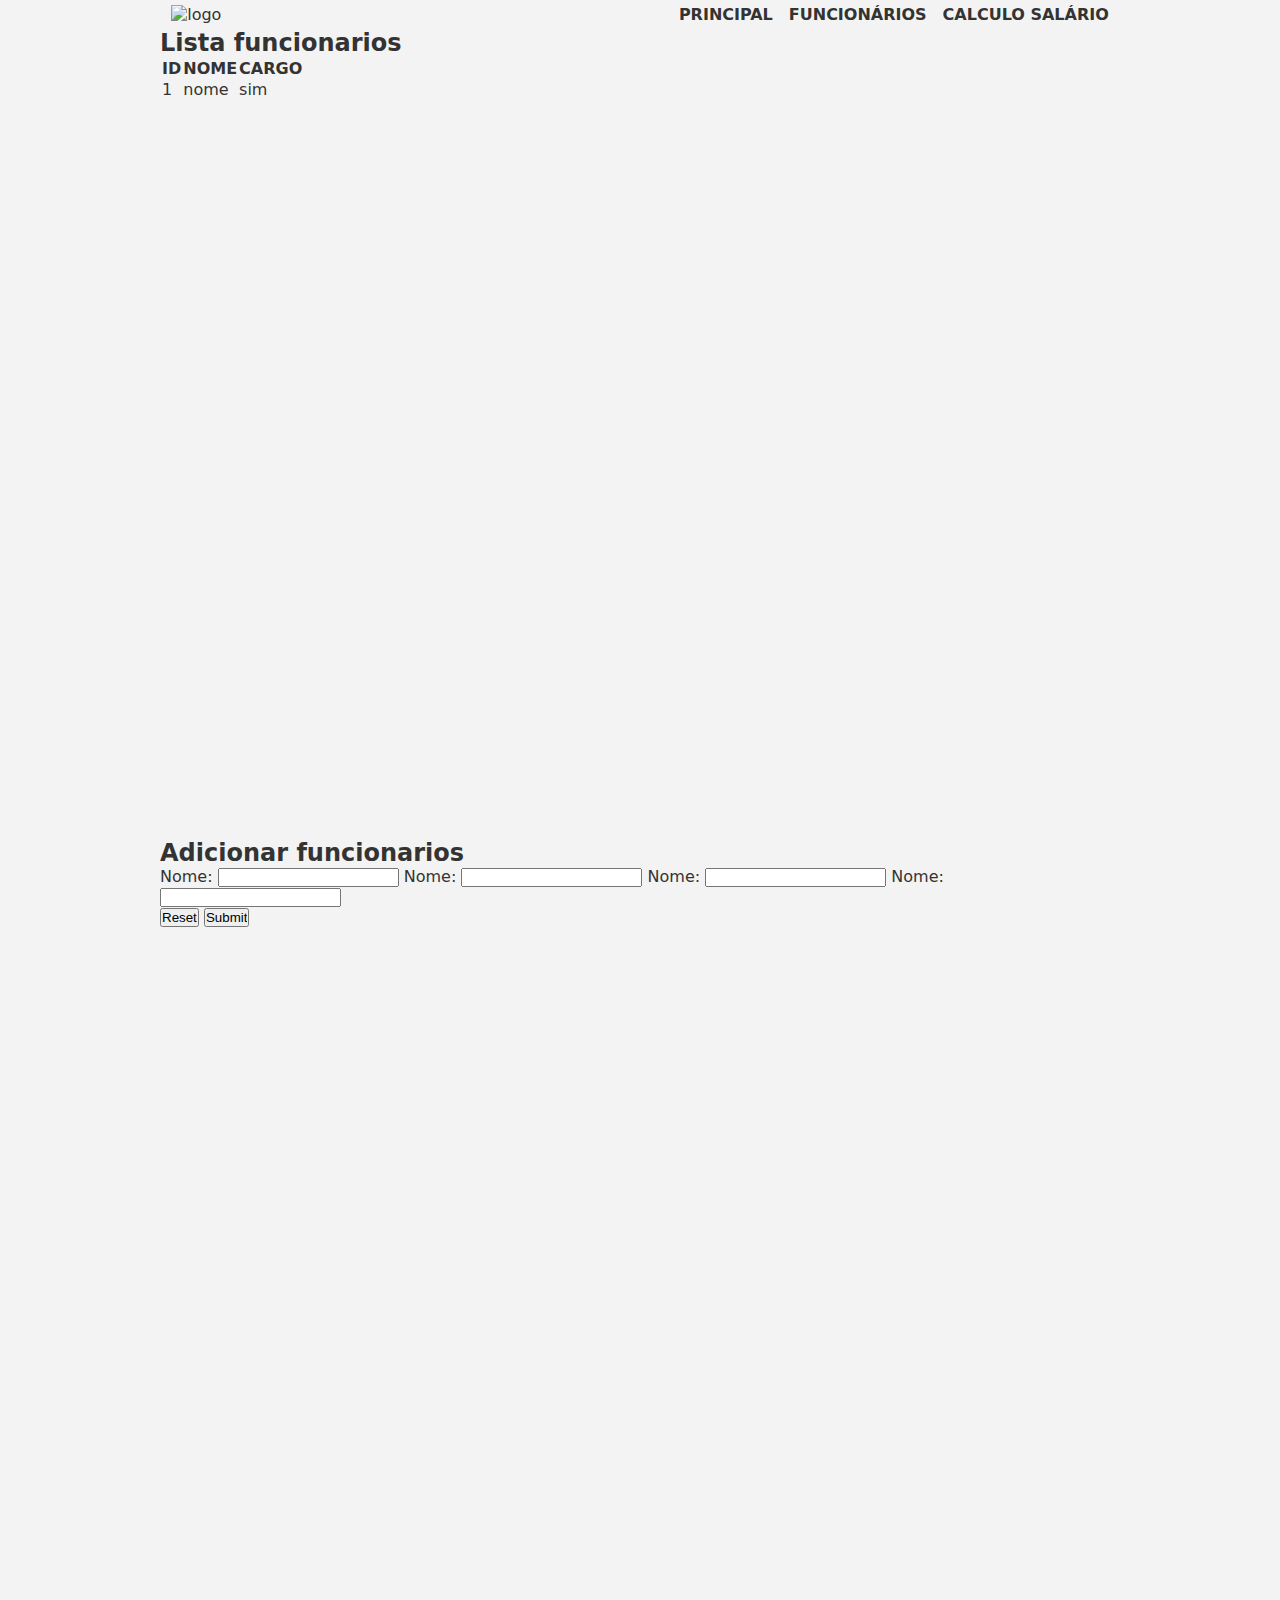
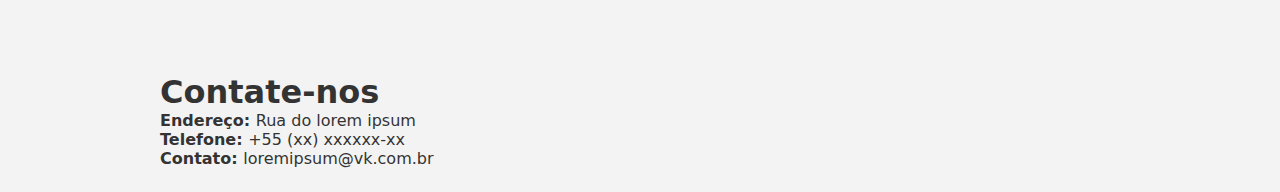
==== pages/adiconar_funcionario.html @ 4f708ed8 "finished home page" ====
<!DOCTYPE html>
<html lang="pt-br">
<head>
    <meta charset="UTF-8">
    <meta name="viewport" content="width=device-width, initial-scale=1.0">
    <title>Document</title>
    <link rel="stylesheet" href="/css/globals.css">
    <link rel="stylesheet" href="/css/main.css">
</head>
<body>
    <header class="header-nav">
        <img src="./images/logo.png" alt="logo" class="header-nav__logo">
        <nav class="header-navlinks">
            <ul>
                <li class="header-navlinks__item">
                    <a href="./index.html">Principal</a>
                </li>
                <li class="header-navlinks__item">
                    <a href="./pages/listar_funcionarios.html">funcionários</a>
                </li>
                <li class="header-navlinks__item">
                    <a href="./pages/calculadora_salarial.html">Calculo Salário</a>
                </li>
            </ul>
        </nav>
    </header>
    <main>
        <section class="container">
            <h2>Lista funcionarios</h2>
            <table>
                <thead>
                    <tr>
                        <th>ID</th>
                        <th>NOME</th>
                        <th>CARGO</th>
                    </tr>
                </thead>
                <tbody>
                    <tr>
                        <td>1</td>
                        <td>nome</td>
                        <td>sim</td>
                    </tr>
                </tbody>
            </table>
        </section>
        <section class="container">
            <h2>Adicionar funcionarios</h2>
            <form action="">
                <label for="nome_completo">
                    <span>Nome:</span>
                    <input type="text" name="nome_completo" required>
                </label>
                <label for="rg">
                    <span>Nome:</span>
                    <input type="text" name="rg" required>
                </label>
                <label for="cpf">
                    <span>Nome:</span>
                    <input type="text" name="cpf" required>
                </label>
                <label for="endereço">
                    <span>Nome:</span>
                    <input type="text" name="endereço" required>
                </label>
                <div>
                    <input type="reset"/>
                    <input type="submit"/>
                </div>
            </form>
        </section>
    </main>
    <footer class="footer-section">
        <h3>Contate-nos</h3>
        <ul class="footer-section__contact-us">
            <li>
                <span>Endereço: </span> 
                Rua do lorem ipsum
            </li>
            <li>
                <span>Telefone: </span>
                +55 (xx) xxxxxx-xx
            </li>
            <li>
                <span>Contato: </span> loremipsum@vk.com.br
            </li>
        </ul>
    </footer>
    <script src="./js/script.js"></script>
</body>
</html>
---- css/globals.css ----
* {
    margin: 0;
    padding: 0;
    box-sizing: border-box;
}

:root {
    --primary-color: blue;
    --secondary-color: darkblue;

    --text-color: #333;
    --bg-color: #f3f3f3;

    --default-padding: 0 10rem;
}

ul {
    list-style-type: none;
}

a {
    text-decoration: none;
    color: inherit;
}

body {
    font-family: system-ui, -apple-system, BlinkMacSystemFont, 'Segoe UI', Roboto, Oxygen, Ubuntu, Cantarell, 'Open Sans', 'Helvetica Neue', sans-serif;
    color: var(--text-color);
    background-color: var(--bg-color);
    position: relative;
    padding: var(--default-padding);
}

section {
    min-height: 90vh;
}

@media (max-width: 800px) {
    :root {
        --default-padding: 0 2rem;
    }
}
---- css/main.css ----
.header-nav {
    display: flex;
    flex-direction: row;
    padding: .3rem .7rem;
    justify-content: space-between;
    align-items: center;
    flex-wrap: wrap;
}

.header-nav .header-nav__logo {
    max-height: 60px;
    width: auto;
}

.header-nav .header-navlinks ul {
    display: flex;
    flex-wrap: wrap;
    gap: 1rem;
}

.header-nav .header-navlinks .header-navlinks__item {
    text-transform: uppercase;
    font-weight: bold;
    transition: color 250ms;
}

.header-nav .header-navlinks .header-navlinks__item:hover {
    color: var(--primary-color);
}

.container h1 {
    font-size: 2.5rem;
}

.container h1 span {
    text-decoration: underline;
}

.container p {
    font-size: 1rem;
    padding: 2rem 0;
}

/* HOME PAGE */

.home-container {
    padding: 5rem 0;
}


.footer-section {
    padding: 1.5rem 0;
}

.footer-section h3 { 
    font-size: 2rem;
}

.footer-section .footer-section__contact-us span {
    font-weight: bold;
}

/* LIST PAGE */

.funcionario-table-container .funcionario-table {
    width: 100%;
    background-color: #f6f6f6;
}




@media (max-width: 800px) {
    :is(.header-nav, .header-nav .header-navlinks ul) {
        justify-content: center;
    }
}
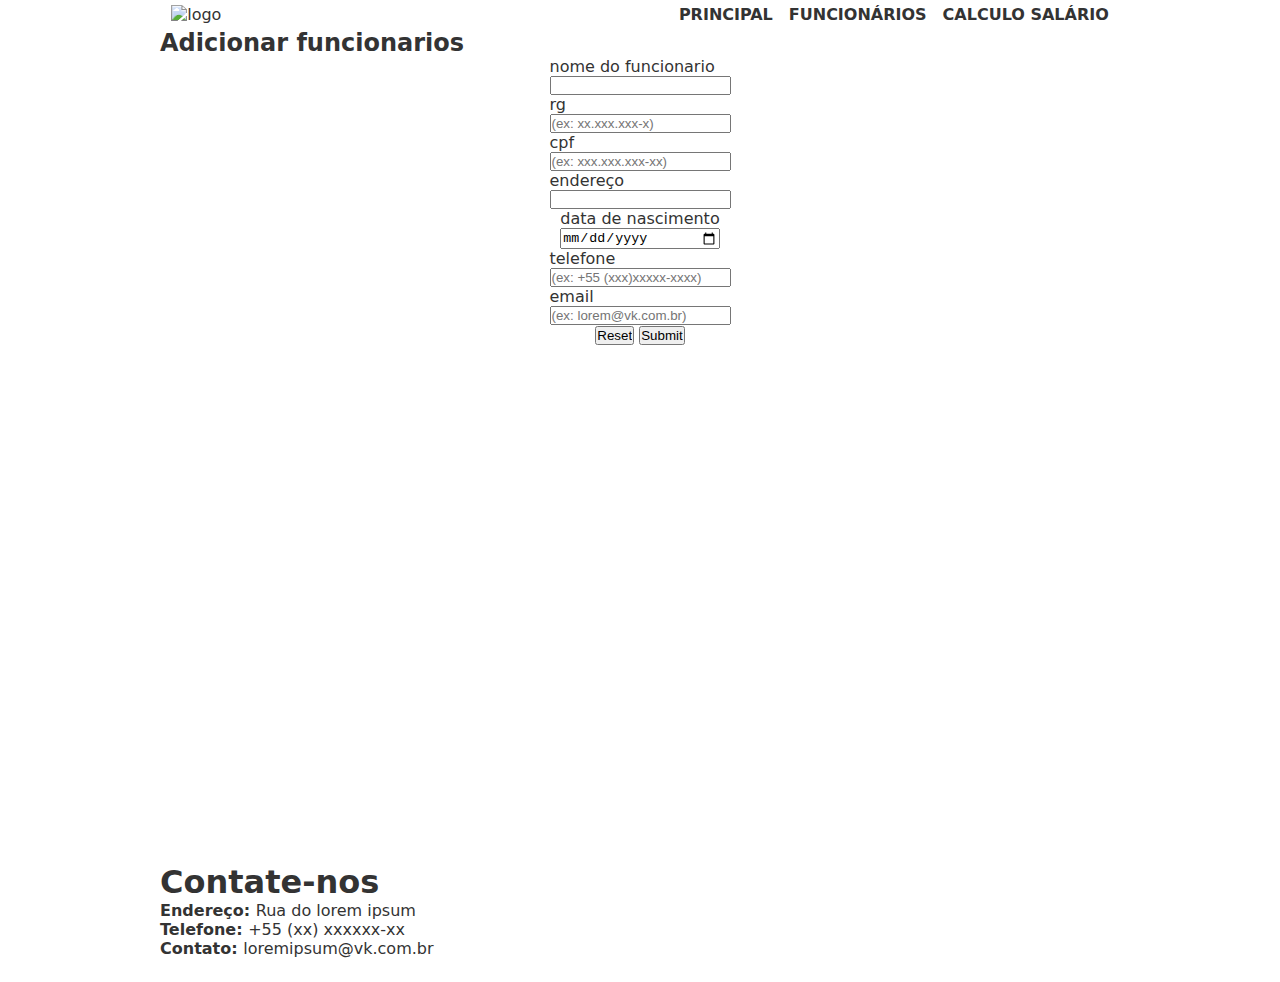
==== commit e450b6a6: "finish funcionario list" ====
--- a/pages/adiconar_funcionario.html
+++ b/pages/adiconar_funcionario.html
@@ -26,46 +26,39 @@
     </header>
     <main>
         <section class="container">
-            <h2>Lista funcionarios</h2>
-            <table>
-                <thead>
-                    <tr>
-                        <th>ID</th>
-                        <th>NOME</th>
-                        <th>CARGO</th>
-                    </tr>
-                </thead>
-                <tbody>
-                    <tr>
-                        <td>1</td>
-                        <td>nome</td>
-                        <td>sim</td>
-                    </tr>
-                </tbody>
-            </table>
-        </section>
-        <section class="container">
             <h2>Adicionar funcionarios</h2>
             <form action="">
                 <label for="nome_completo">
-                    <span>Nome:</span>
-                    <input type="text" name="nome_completo" required>
+                    <span>nome do funcionario</span>
+                    <input class="form-input" type="text" name="nome_completo" required>
                 </label>
                 <label for="rg">
-                    <span>Nome:</span>
-                    <input type="text" name="rg" required>
+                    <span>rg</span>
+                    <input class="form-input" type="text" name="rg" maxlength="12" required placeholder="(ex: xx.xxx.xxx-x)">
                 </label>
                 <label for="cpf">
-                    <span>Nome:</span>
-                    <input type="text" name="cpf" required>
+                    <span>cpf</span>
+                    <input class="form-input" type="text" name="cpf" max="14" required placeholder="(ex: xxx.xxx.xxx-xx)">
                 </label>
                 <label for="endereço">
-                    <span>Nome:</span>
-                    <input type="text" name="endereço" required>
+                    <span>endereço</span>
+                    <input class="form-input" type="text" name="endereço" required>
+                </label>
+                <label for="data_nascimento">
+                    <span>data de nascimento</span>
+                    <input class="form-input" type="date" name="data_nascimento" required>
+                </label>
+                <label for="telefone">
+                    <span>telefone</span>
+                    <input class="form-input" type="text" name="telefone" required placeholder="(ex: +55 (xxx)xxxxx-xxxx)">
+                </label>
+                <label for="email">
+                    <span>email</span>
+                    <input class="form-input" type="email" name="email" required placeholder="(ex: lorem@vk.com.br)">
                 </label>
                 <div>
                     <input type="reset"/>
-                    <input type="submit"/>
+                    <input class="btn-funcionario" type="submit" onclick="valid_form()"/>
                 </div>
             </form>
         </section>
--- a/css/globals.css
+++ b/css/globals.css
@@ -9,7 +9,7 @@
     --secondary-color: darkblue;
 
     --text-color: #333;
-    --bg-color: #f3f3f3;
+    --bg-color: #fff;
 
     --default-padding: 0 10rem;
 }
--- a/css/main.css
+++ b/css/main.css
@@ -65,9 +65,49 @@
 .funcionario-table-container .funcionario-table {
     width: 100%;
     background-color: #f6f6f6;
+    overflow-x: scroll;
+    border: 1px solid #333;
+    border-radius: 1rem;
+    padding: .5rem;
 }
 
+.funcionario-table__btn-group {
+    display: flex;
+    flex-wrap: wrap;
+    justify-content: space-between;
+    align-items: center;
+}
 
+.funcionario-table__btn-group a {
+    background-color: var(--primary-color);
+    color: #f3f3f3;
+    border-radius: 1rem;
+    text-align: center;
+    padding: .5rem .3rem;
+    font-weight: bold;
+}
+
+.funcionario-table__btn-group a:hover {
+    background-color: var(--secondary-color);
+}
+
+.funcionario-table-container .funcionario-table thead {
+    padding: 0 .25rem;
+}
+
+/* ADICIONAR FUNCIONARIO */
+
+.container form {
+    display: flex;
+    align-items: center;
+    justify-content: center;
+    flex-direction: column;
+}
+
+.container form label {
+    display: flex;
+    flex-direction: column;
+}
 
 
 @media (max-width: 800px) {
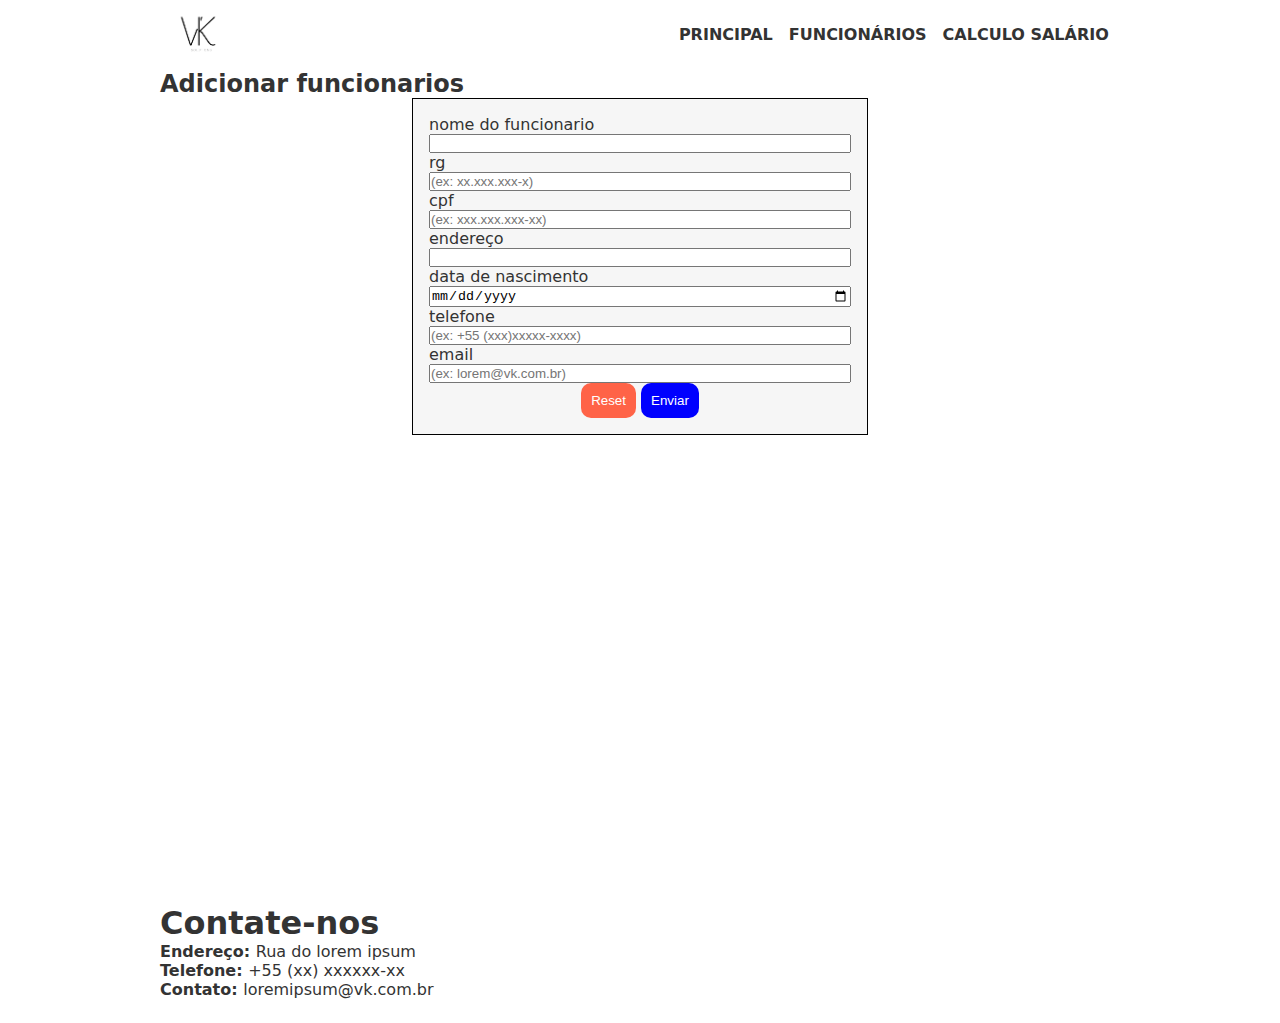
==== commit 43ae372b: "finish" ====
--- a/pages/adiconar_funcionario.html
+++ b/pages/adiconar_funcionario.html
@@ -9,17 +9,17 @@
 </head>
 <body>
     <header class="header-nav">
-        <img src="./images/logo.png" alt="logo" class="header-nav__logo">
+        <img src="/images/logo.png" alt="logo" class="header-nav__logo">
         <nav class="header-navlinks">
             <ul>
                 <li class="header-navlinks__item">
-                    <a href="./index.html">Principal</a>
+                    <a href="/index.html">Principal</a>
                 </li>
                 <li class="header-navlinks__item">
-                    <a href="./pages/listar_funcionarios.html">funcionários</a>
+                    <a href="/pages/listar_funcionarios.html">funcionários</a>
                 </li>
                 <li class="header-navlinks__item">
-                    <a href="./pages/calculadora_salarial.html">Calculo Salário</a>
+                    <a href="/pages/calculadora_salarial.html">Calculo Salário</a>
                 </li>
             </ul>
         </nav>
@@ -38,7 +38,7 @@
                 </label>
                 <label for="cpf">
                     <span>cpf</span>
-                    <input class="form-input" type="text" name="cpf" max="14" required placeholder="(ex: xxx.xxx.xxx-xx)">
+                    <input class="form-input" type="text" name="cpf" maxlength="14" required placeholder="(ex: xxx.xxx.xxx-xx)">
                 </label>
                 <label for="endereço">
                     <span>endereço</span>
@@ -56,9 +56,9 @@
                     <span>email</span>
                     <input class="form-input" type="email" name="email" required placeholder="(ex: lorem@vk.com.br)">
                 </label>
-                <div>
+                <div class="btn-group">
                     <input type="reset"/>
-                    <input class="btn-funcionario" type="submit" onclick="valid_form()"/>
+                    <button class="btn-funcionario">Enviar</button>
                 </div>
             </form>
         </section>
@@ -79,6 +79,6 @@
             </li>
         </ul>
     </footer>
-    <script src="./js/script.js"></script>
+    <script src="/js/script.js"></script>
 </body>
 </html>--- a/css/main.css
+++ b/css/main.css
@@ -97,17 +97,46 @@
 
 /* ADICIONAR FUNCIONARIO */
 
-.container form {
+.container form,
+.container .form {
+    max-width: 456px;
+    margin-top: 1rem;
+    margin: 0 auto;
     display: flex;
     align-items: center;
     justify-content: center;
     flex-direction: column;
+    padding: 1rem;
+    background-color: #f6f6f6;
+    border: 1px solid black;
 }
 
-.container form label {
+.container form label,
+.container .form label {
     display: flex;
     flex-direction: column;
+    width: 100%;
 }
+
+.container .btn-group button {
+    background-color: var(--primary-color);
+    color: white;
+    border: 1px transparent;
+    border-radius: 10px;
+    padding: 10px;
+    cursor: pointer;
+}
+
+.container .btn-group input[type="reset"] {
+    background-color: tomato;
+    color: white;
+    border: 1px transparent;
+    border-radius: 10px;
+    padding: 10px;
+    cursor: pointer;
+}
+
+/* CALCULADORA SALARIAL */
 
 
 @media (max-width: 800px) {
